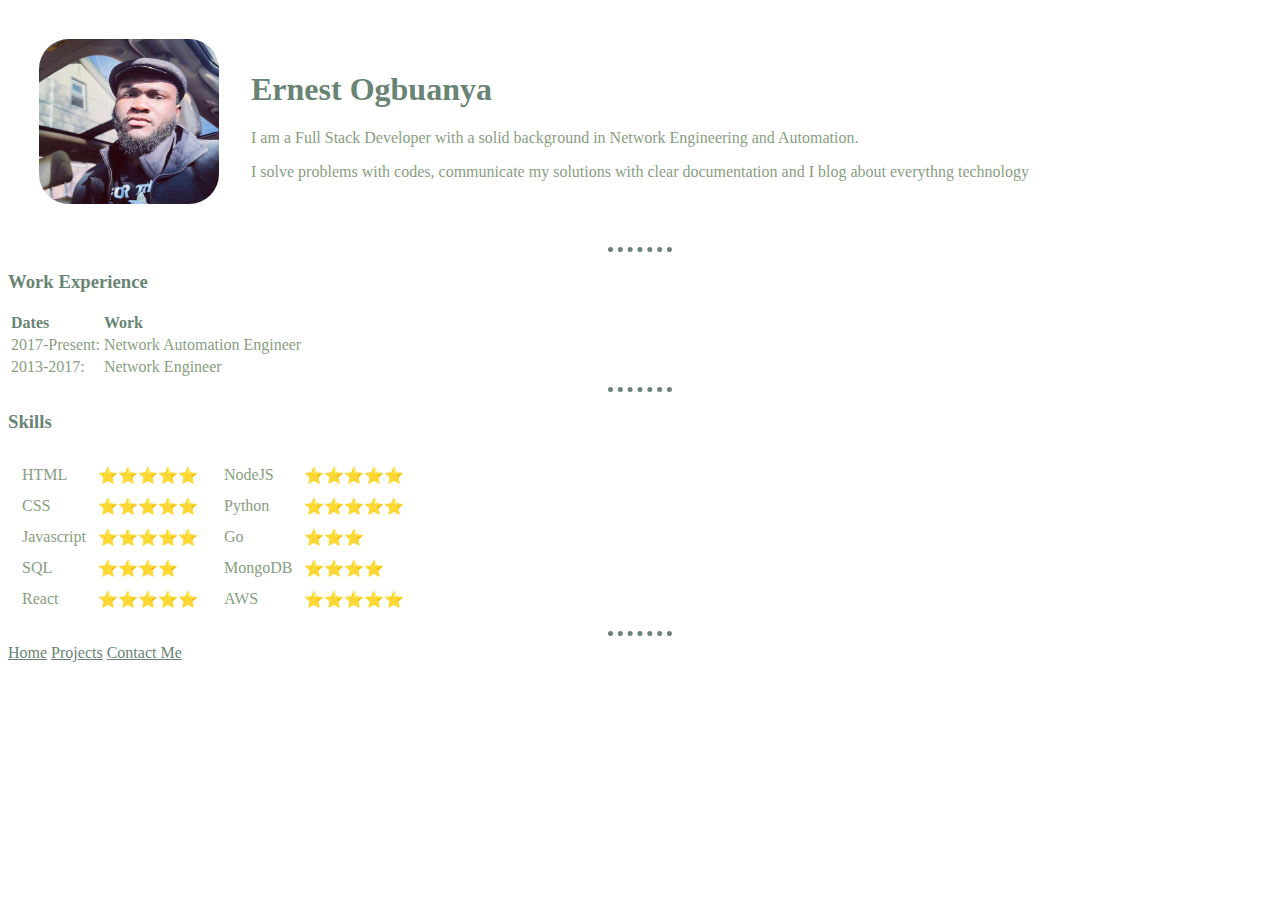
==== index.html @ 10d883c3 "Initial Pilot Page" ====
<!DOCTYPE html>
<html lang="en" dir="ltr">

<head>
  <meta charset="utf-8">
  <title>🦂Ernest Personal Site</title>
  <link rel="stylesheet" href="css/styles.css">
</head>

<body>
  <div class="center">
    <table cellspacing=30>
      <tr>
        <td><img style="border-radius: 30px"src="images/IMG_8234.jpg" alt="Ernest Trending Picture" height=165 width=180></td>
        <td>
          <h1>Ernest Ogbuanya</h1>
          <p>I am a Full Stack Developer with a solid background in
            Network Engineering and Automation.</p>
          <p>I solve problems with codes, communicate my solutions with clear
            documentation and I blog about everythng technology</p>
        </td>
      </tr>
    </table>


    <hr>
    <h3>Work Experience</h3>
    <table>
      <thead>
        <tr>
          <th align=left>Dates</th>
          <th align=left>Work</th>
        </tr>
      </thead>
      <tbody>
        <tr>
          <td>2017-Present: </td>
          <td>Network Automation Engineer</td>
        </tr>
        <tr>
          <td>2013-2017: </td>
          <td>Network Engineer</td>
        </tr>
      </tbody>

    </table>
    <hr>
    <h3>Skills</h3>
    <table>
      <tr>
        <td>
          <table cellspacing=10>

            <tr>
              <td>HTML</td>
              <td>⭐️⭐️⭐️⭐️⭐️</td>
            </tr>
            <tr>
              <td>CSS</td>
              <td>⭐️⭐️⭐️⭐️⭐️</td>
            </tr>
            <tr>
              <td>Javascript</td>
              <td>⭐️⭐️⭐️⭐️⭐️</td>
            </tr>
            <tr>
              <td>SQL</td>
              <td>⭐️⭐️⭐️⭐️</td>
            </tr>
            <tr>
              <td>React</td>
              <td>⭐️⭐️⭐️⭐️⭐️</td>
            </tr>
          </table>
        </td>
        <td>
          <table cellspacing=10>
            <tr>
              <td>NodeJS</td>
              <td>⭐️⭐️⭐️⭐️⭐️</td>
            </tr>
            <tr>
              <td>Python</td>
              <td>⭐️⭐️⭐️⭐️⭐️</td>
            </tr>
            <tr>
              <td>Go</td>
              <td>⭐️⭐️⭐️</td>
            </tr>
            <tr>
              <td>MongoDB</td>
              <td>⭐️⭐️⭐️⭐️</td>
            </tr>
            <tr>
              <td>AWS</td>
              <td>⭐️⭐️⭐️⭐️⭐️</td>
            </tr>
          </table>
        </td>
      </tr>
    </table>
    <hr>
    <a href="index.html">Home</a>
  <a href="projects.html">Projects</a>
  <a href="contact.html">Contact Me</a>
  </div>

</body>
</html>
---- css/styles.css ----
body {
  background-color: white;
}

a {
  color: #698474
}

a:hover {
  background-color: #e5e4cc;
}

h1 {
  color: #698474
}

h2 {
  color: #698474
}

h3 {
  color: #698474
}

p {
  color: #889e81
}

th {
  color: #698474
}

div.center {
    margin-left:auto;
    margin-right:auto;
  }

td {
  color: #889e81
}

li {
  color: #889e81
}


hr {
  border-style: none;
  border-top-style: dotted;
  border-color: #698474;
  border-width: 5px;
  width: 5%

}

#send {
  background-color: #698474;
  color: white; /* SET COLOR IN WHITE */
}

#send:hover {
  background-color: #e5e4cc;
  color: #698474; /* SET COLOR IN GREEN */
}
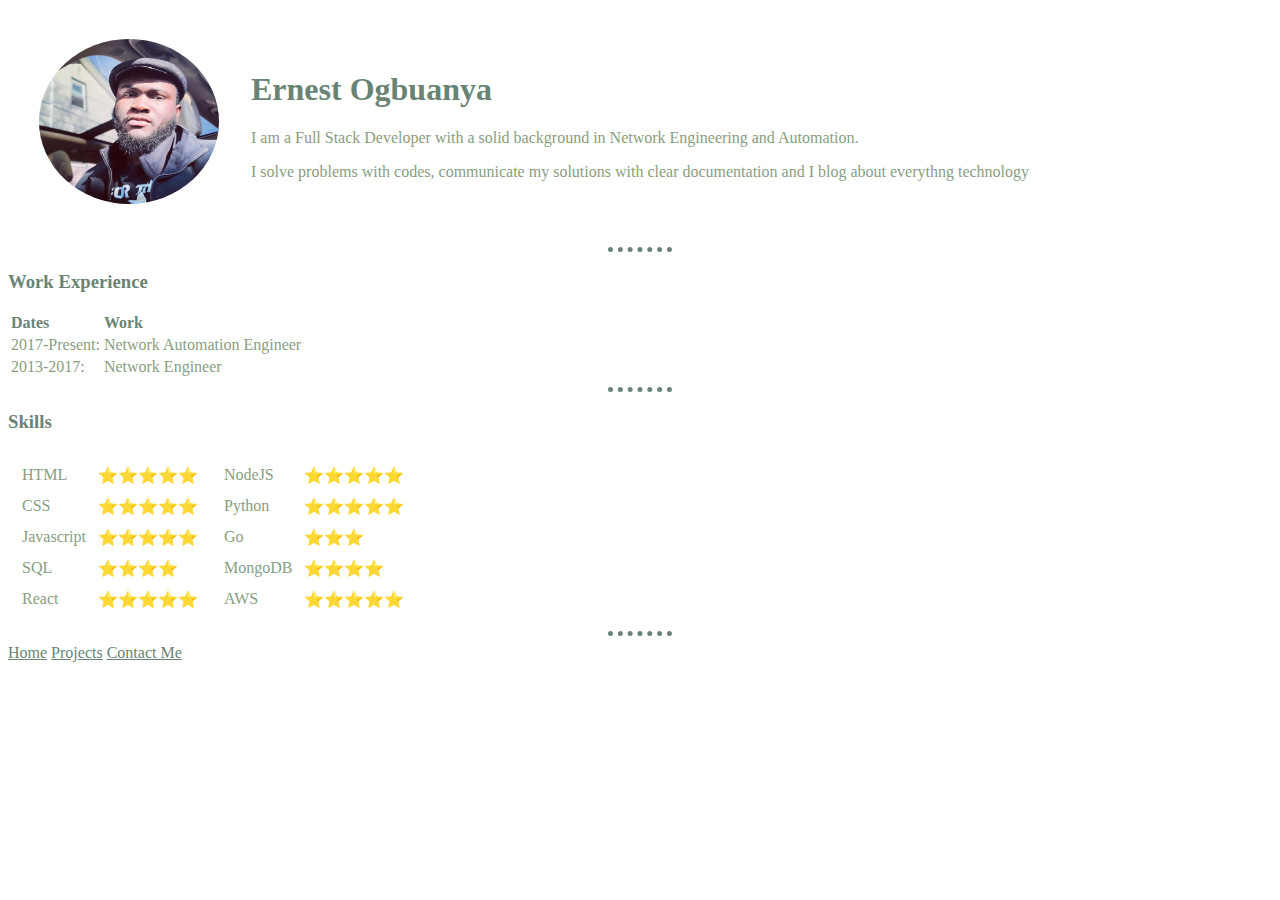
==== commit 300fe940: "Update index.html" ====
--- a/index.html
+++ b/index.html
@@ -11,7 +11,7 @@
   <div class="center">
     <table cellspacing=30>
       <tr>
-        <td><img style="border-radius: 30px"src="images/IMG_8234.jpg" alt="Ernest Trending Picture" height=165 width=180></td>
+        <td><img src="images/IMG_8234.jpg" alt="Ernest Trending Picture" height=165 width=180></td>
         <td>
           <h1>Ernest Ogbuanya</h1>
           <p>I am a Full Stack Developer with a solid background in
--- a/css/styles.css
+++ b/css/styles.css
@@ -20,6 +20,10 @@
 
 h3 {
   color: #698474
+}
+
+img {
+  border-radius: 50%;
 }
 
 p {
